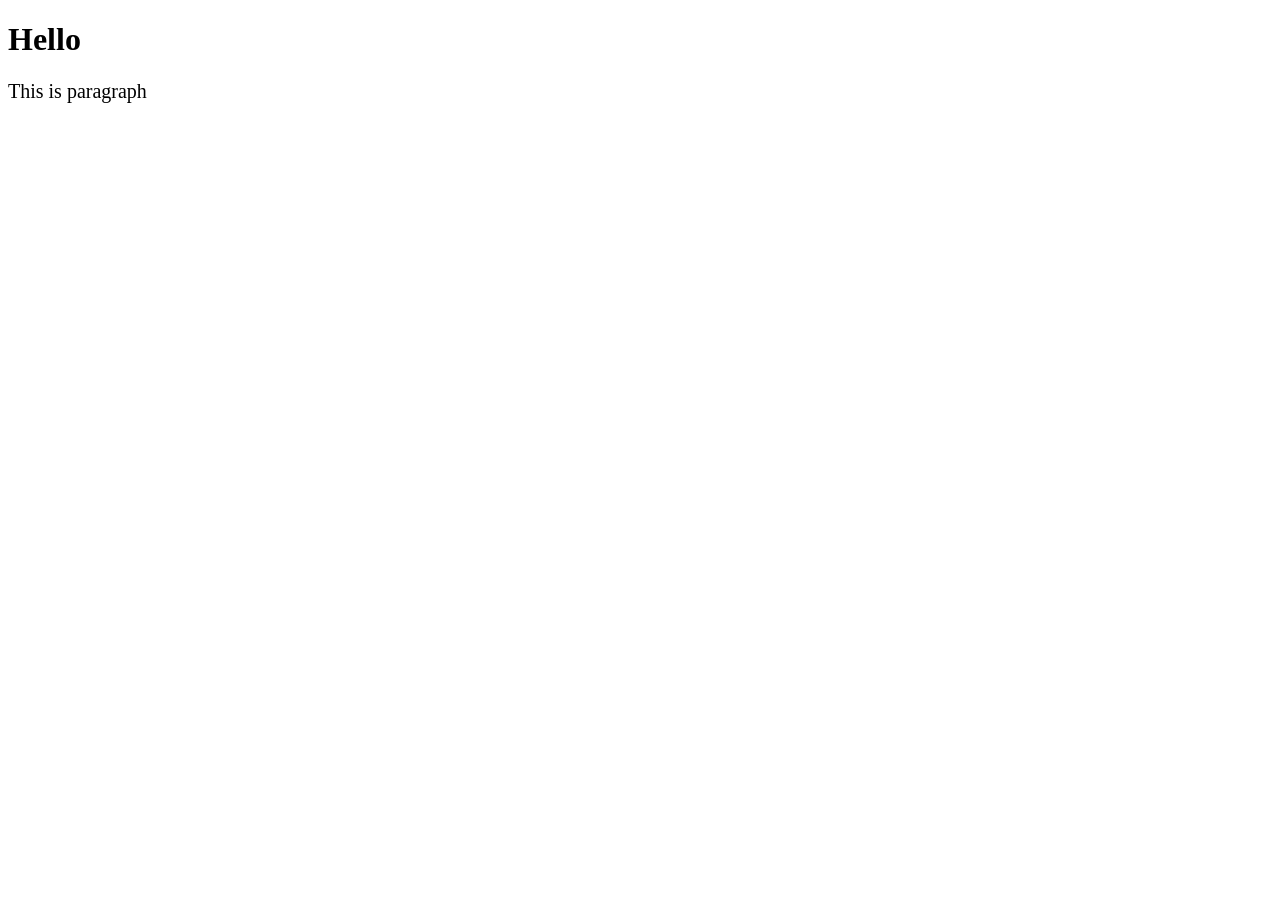
==== index.html @ 4d4a7ce4 "update the files" ====
<!DOCTYPE html>
<html lang="en">
<head>
    <meta charset="UTF-8">
    <link rel="stylesheet" href="style.css">
    <meta name="viewport" content="width=device-width, initial-scale=1.0">
    <title>Document</title>
</head>
<body>
    <h1>Hello</h1>
    <p>
        This is paragraph
    </p>
</body>
</html>
---- style.css ----
p{
   font-size:20px;
}
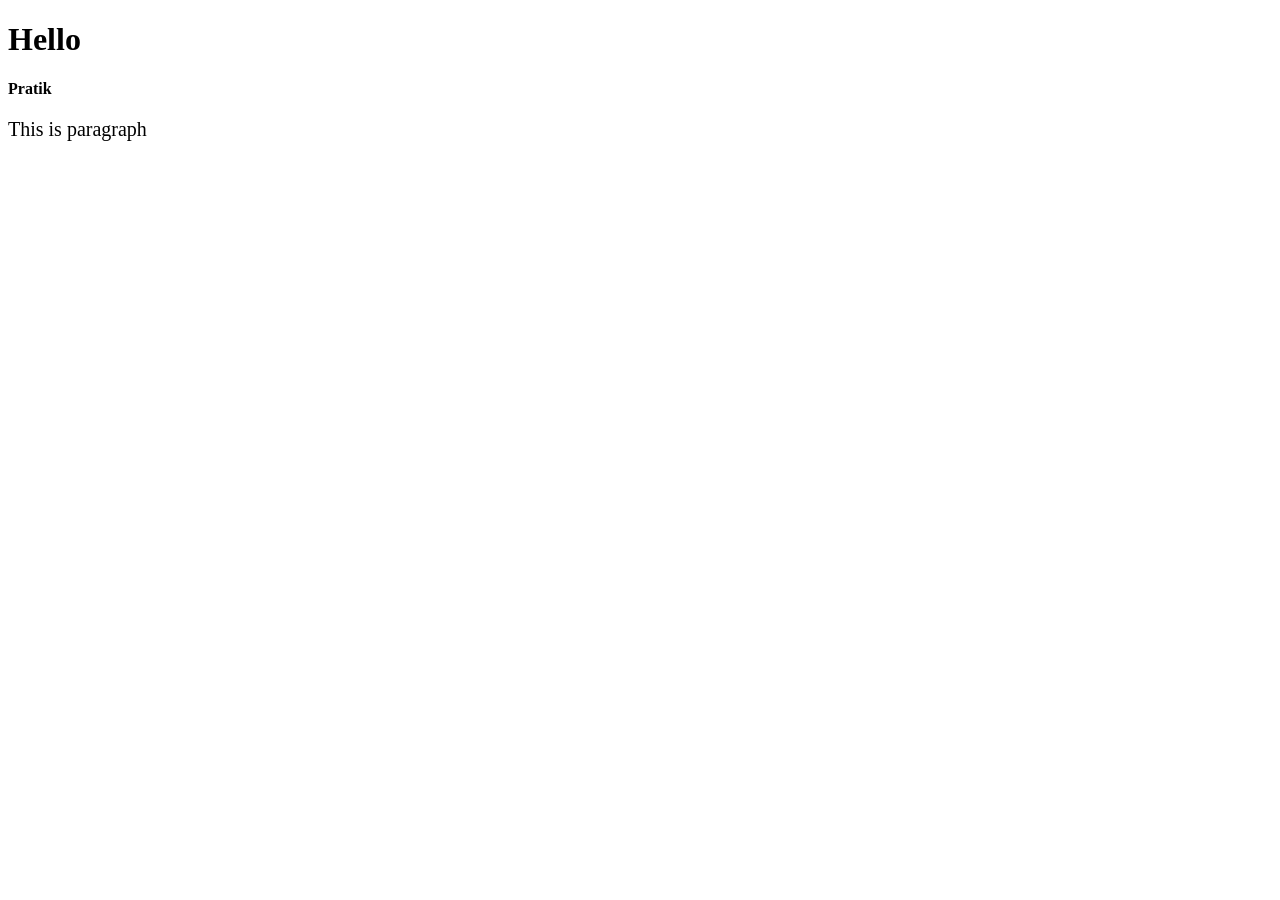
==== commit c0071345: "Update index.html" ====
--- a/index.html
+++ b/index.html
@@ -8,8 +8,9 @@
 </head>
 <body>
     <h1>Hello</h1>
+    <b>Pratik</b>
     <p>
         This is paragraph
     </p>
 </body>
-</html>+</html>
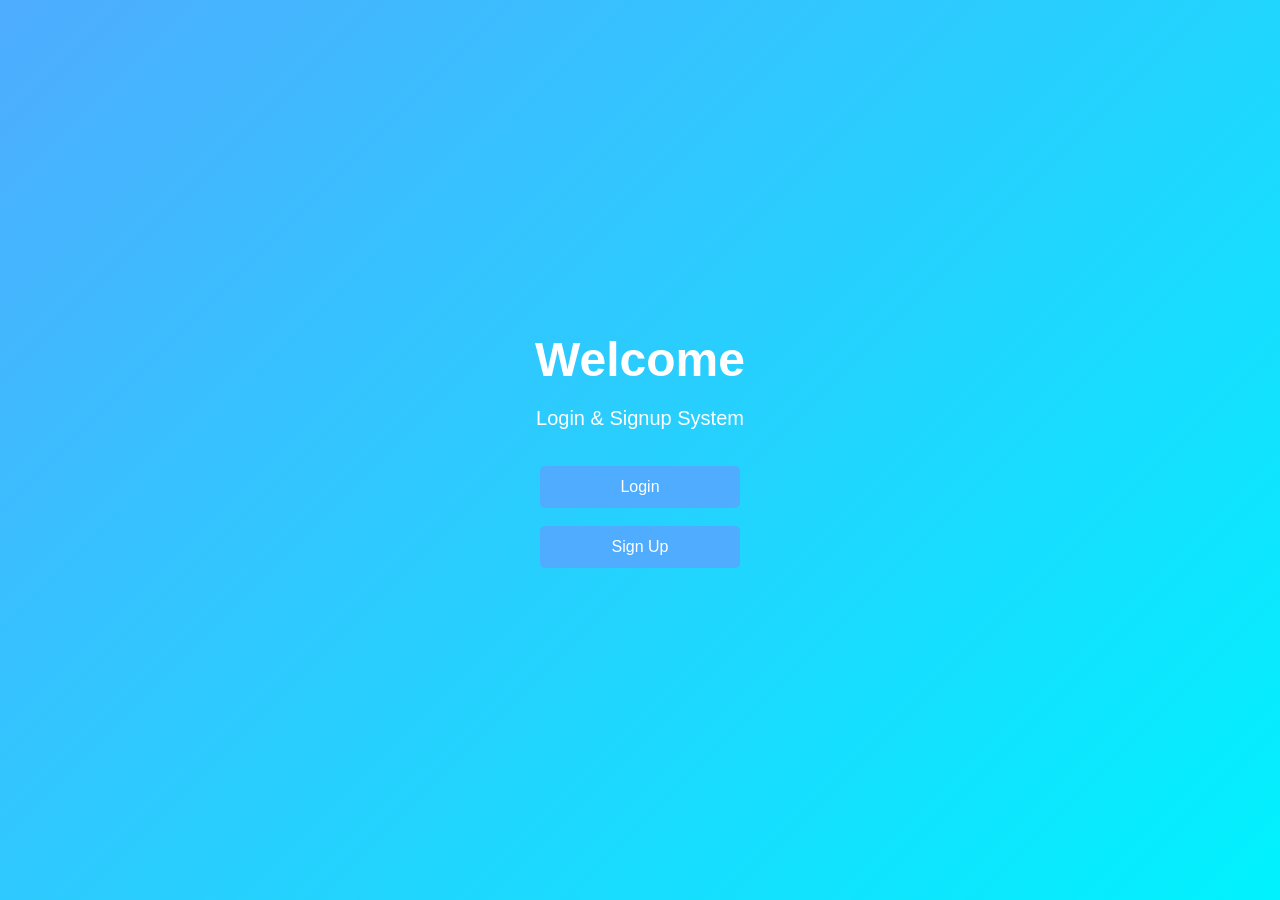
==== commit e51d7c23: "UPDATE UPDATE" ====
--- a/index.html
+++ b/index.html
@@ -1,16 +1,31 @@
 <!DOCTYPE html>
-<html lang="en">
+<html>
 <head>
-    <meta charset="UTF-8">
+    <title>Home Page</title>
     <link rel="stylesheet" href="style.css">
-    <meta name="viewport" content="width=device-width, initial-scale=1.0">
-    <title>Document</title>
 </head>
 <body>
-    <h1>Hello</h1>
-    <b>Pratik</b>
-    <p>
-        This is paragraph
-    </p>
+
+<div class="home">
+    <h1>Welcome</h1>
+    <p>Login & Signup System</p>
+
+    <br><br>
+
+    <a href="login.html">
+        <button class="btn" style="width:200px;">
+            Login
+        </button>
+    </a>
+
+    <br><br>
+
+    <a href="signup.html">
+        <button class="btn" style="width:200px;">
+            Sign Up
+        </button>
+    </a>
+</div>
+
 </body>
-</html>
+</html>
--- a/style.css
+++ b/style.css
@@ -1,3 +1,86 @@
-p{
-   font-size:20px;
+*{
+    margin:0;
+    padding:0;
+    box-sizing:border-box;
+    font-family:Arial, sans-serif;
+}
+
+body{
+    background:linear-gradient(135deg,#4facfe,#00f2fe);
+    display:flex;
+    justify-content:center;
+    align-items:center;
+    min-height:100vh;
+}
+
+.container{
+    background:#fff;
+    padding:40px;
+    width:400px;
+    border-radius:15px;
+    box-shadow:0 5px 15px rgba(0,0,0,0.2);
+}
+
+.container h2{
+    text-align:center;
+    margin-bottom:20px;
+    color:#333;
+}
+
+.input-group{
+    margin-bottom:15px;
+}
+
+.input-group label{
+    display:block;
+    margin-bottom:5px;
+    color:#555;
+}
+
+.input-group input{
+    width:100%;
+    padding:10px;
+    border:1px solid #ccc;
+    border-radius:5px;
+}
+
+.btn{
+    width:100%;
+    padding:12px;
+    background:#4facfe;
+    border:none;
+    color:white;
+    border-radius:5px;
+    cursor:pointer;
+    font-size:16px;
+}
+
+.btn:hover{
+    background:#2196f3;
+}
+
+.link{
+    text-align:center;
+    margin-top:15px;
+}
+
+.link a{
+    text-decoration:none;
+    color:#4facfe;
+}
+
+/* Home Page */
+
+.home{
+    text-align:center;
+    color:white;
+}
+
+.home h1{
+    font-size:48px;
+    margin-bottom:20px;
+}
+
+.home p{
+    font-size:20px;
 }
